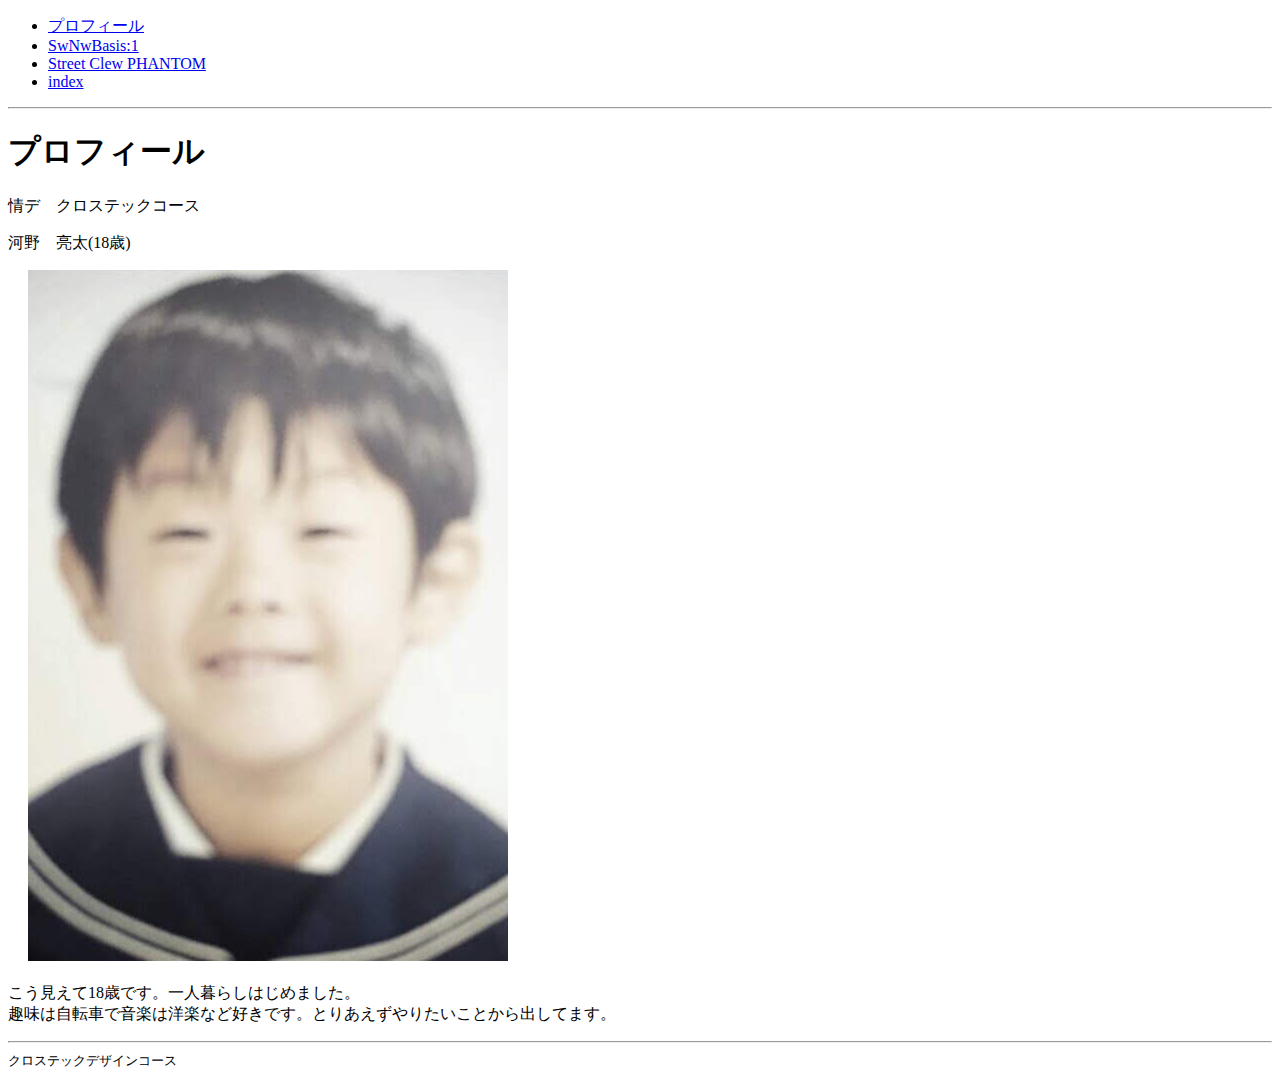
==== cv.html @ ada58b73 "Update cv.html" ====
<!DOCTYPE html>
<html lang="ja" dir="ltr">
  <head>
    <meta charset="utf-8">
    <title>Kono</title>
    <link rel="stylesheet" type="text/css" href="./assets/CSS/header.css">
  </head>
  <body>
    <header>
      <nav id="main_nav">


      <ul>
        <li><a href="./cv.html">プロフィール</a></li>
        <li><a href="swnwb1.html">SwNwBasis:1</a></li>
        <li><a href="./subjects/phantom.html">Street Clew PHANTOM</a></li>
        <li><a href="index.html">index</a></li>


      </ul>
        </nav>
    </header>







<hr>
<main>
  <h1>プロフィール</h1>
<p>情デ　クロステックコース</p>
<p>河野　亮太(18歳)</p>　
<img src="./assets/imajes/IMG_0133.jpg" alt="">
<p>こう見えて18歳です。一人暮らしはじめました。
<br>趣味は自転車で音楽は洋楽など好きです。とりあえずやりたいことから出してます。



</p>

<hr>


</main>

<footer>
  <small>クロステックデザインコース</small>
  </footer>










  </body>
</html>
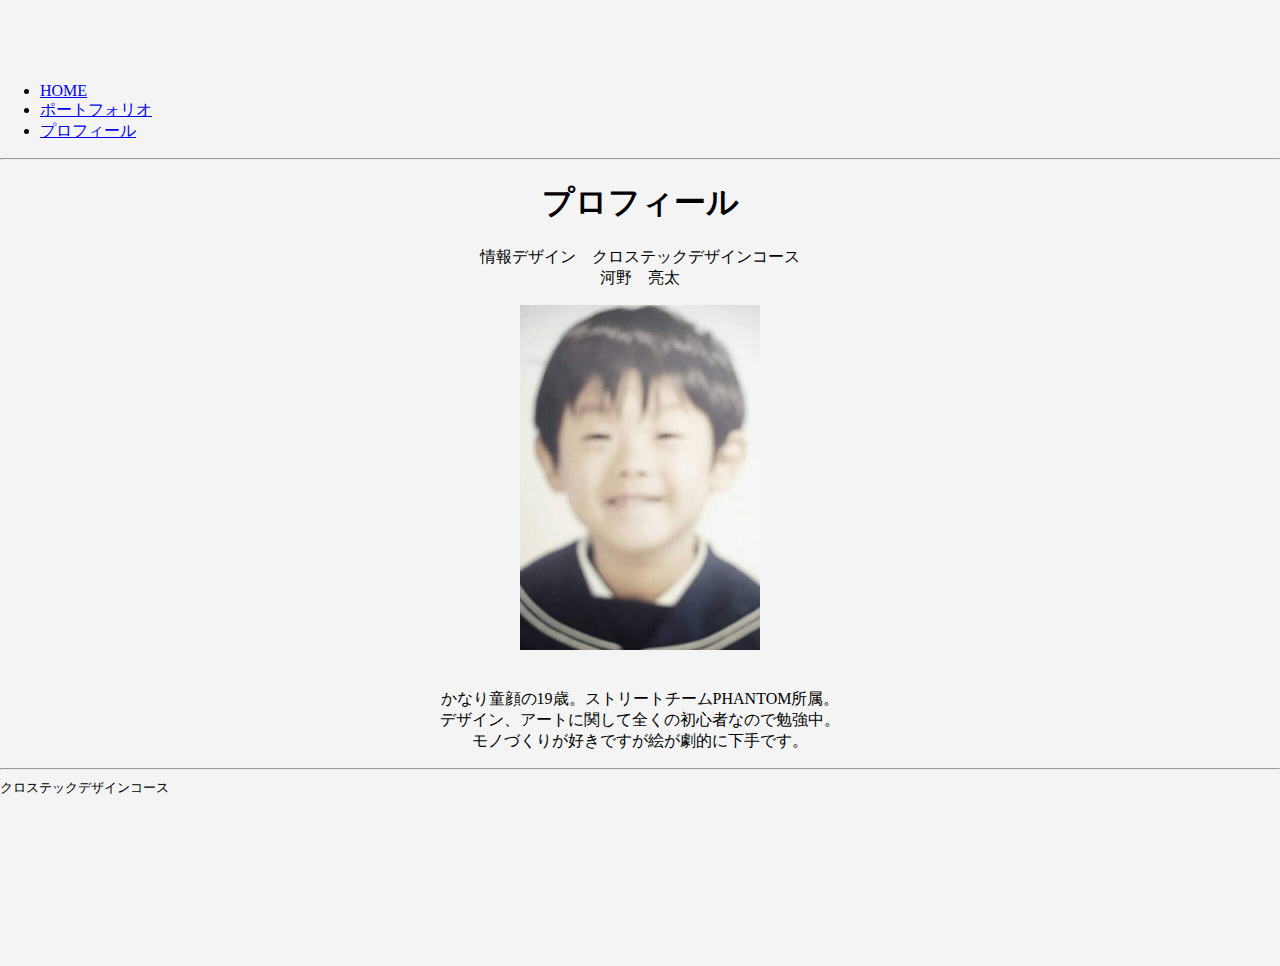
==== commit 79cd2de2: "Update cv.html" ====
--- a/cv.html
+++ b/cv.html
@@ -5,41 +5,48 @@
     <meta charset="utf-8">
     <title>Kono</title>
     <link rel="stylesheet" type="text/css" href="./assets/CSS/header.css">
+    <link rel="stylesheet" type="text/css" href="./assets/CSS/style.css">
   </head>
+
+
   <body>
     <header>
       <nav id="main_nav">
-
-
       <ul>
+        <li><a href="index.html">HOME</a></li>
+        <li><a href="portfolio.html">ポートフォリオ</a></li>
         <li><a href="./cv.html">プロフィール</a></li>
-        <li><a href="swnwb1.html">SwNwBasis:1</a></li>
-        <li><a href="./subjects/phantom.html">Street Clew PHANTOM</a></li>
-        <li><a href="index.html">index</a></li>
-
-
       </ul>
         </nav>
     </header>
 
 
-
-
-
-
-
 <hr>
 <main>
-  <h1>プロフィール</h1>
-<p>情デ　クロステックコース</p>
-<p>河野　亮太(18歳)</p>　
-<img src="./assets/imajes/IMG_0133.jpg" alt="">
-<p>こう見えて18歳です。一人暮らしはじめました。
-<br>趣味は自転車で音楽は洋楽など好きです。とりあえずやりたいことから出してます。
 
+  <div class="center">
 
+    <h1>プロフィール</h1>
 
-</p>
+          <span class="profile">
+           <p>情報デザイン　クロステックデザインコース
+          <br>河野　亮太
+         </p>
+         </span>
+
+                <div class="imagepic">
+                  <img src="./assets/imajes/IMG_0133.jpg" alt="">
+                </div>
+
+　　　　　　<span class="profile2">
+           <p>かなり童顔の19歳。ストリートチームPHANTOM所属。
+     <br>デザイン、アートに関して全くの初心者なので勉強中。
+　　　<br>モノづくりが好きですが絵が劇的に下手です。
+       </p>
+     </span>
+
+</div>
+
 
 <hr>
 
--- a/assets/CSS/style.css
+++ b/assets/CSS/style.css
@@ -0,0 +1,18 @@
+html,body{
+         min-height: 100vh;
+         padding-top: 33px;/*←footerの高さ*/
+         margin:0 0 0 0;
+         background-color: #f4f4f4;
+}
+.center{
+  text-align: center;
+}
+.profile{
+  margin-bottom: 30px;
+}
+.profile2{
+  margin-top: 10px;
+}
+.imagepic{
+ zoom:0.5;
+}
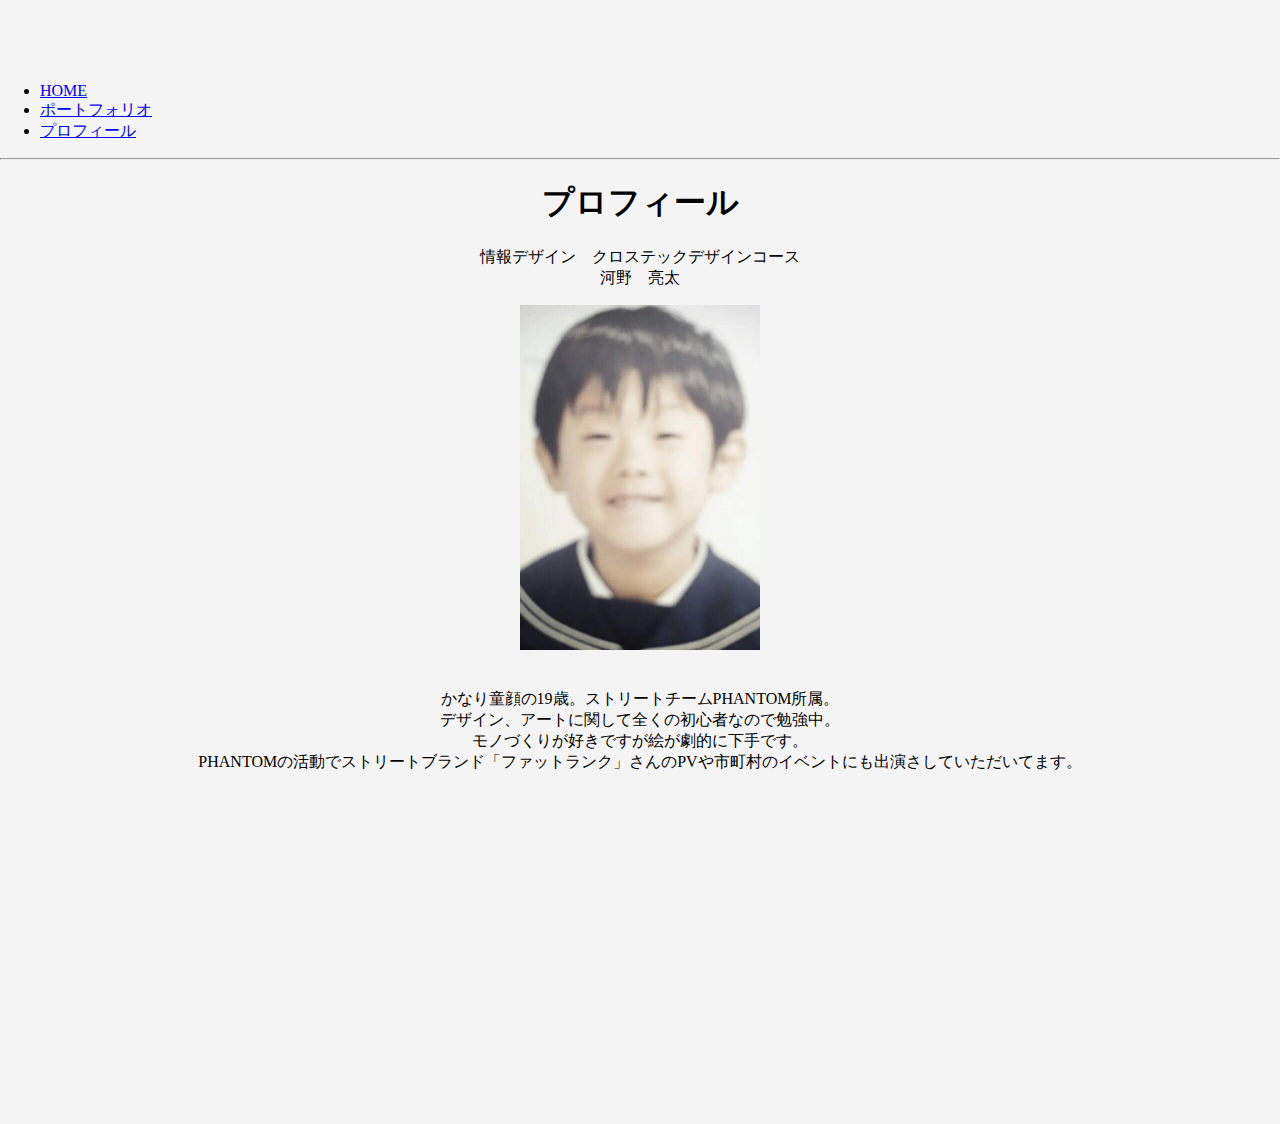
==== commit a9525dd5: "Update cv.html" ====
--- a/cv.html
+++ b/cv.html
@@ -42,21 +42,20 @@
            <p>かなり童顔の19歳。ストリートチームPHANTOM所属。
      <br>デザイン、アートに関して全くの初心者なので勉強中。
 　　　<br>モノづくりが好きですが絵が劇的に下手です。
+　　　<br>PHANTOMの活動でストリートブランド「ファットランク」さんのPVや市町村のイベントにも出演さしていただいてます。
+          </p>
+<iframe width="500" height="315" src="https://www.youtube.com/embed/bFvUN9cQ2h4" frameborder="0" allow="accelerometer; autoplay; encrypted-media; gyroscope; picture-in-picture" allowfullscreen></iframe>
+<iframe width="500" height="315" src="https://www.youtube.com/embed/vUqt0fihKIc" frameborder="0" allow="accelerometer; autoplay; encrypted-media; gyroscope; picture-in-picture" allowfullscreen></iframe>
+
+
+
        </p>
      </span>
 
 </div>
 
 
-<hr>
-
-
 </main>
-
-<footer>
-  <small>クロステックデザインコース</small>
-  </footer>
-
 
 
 
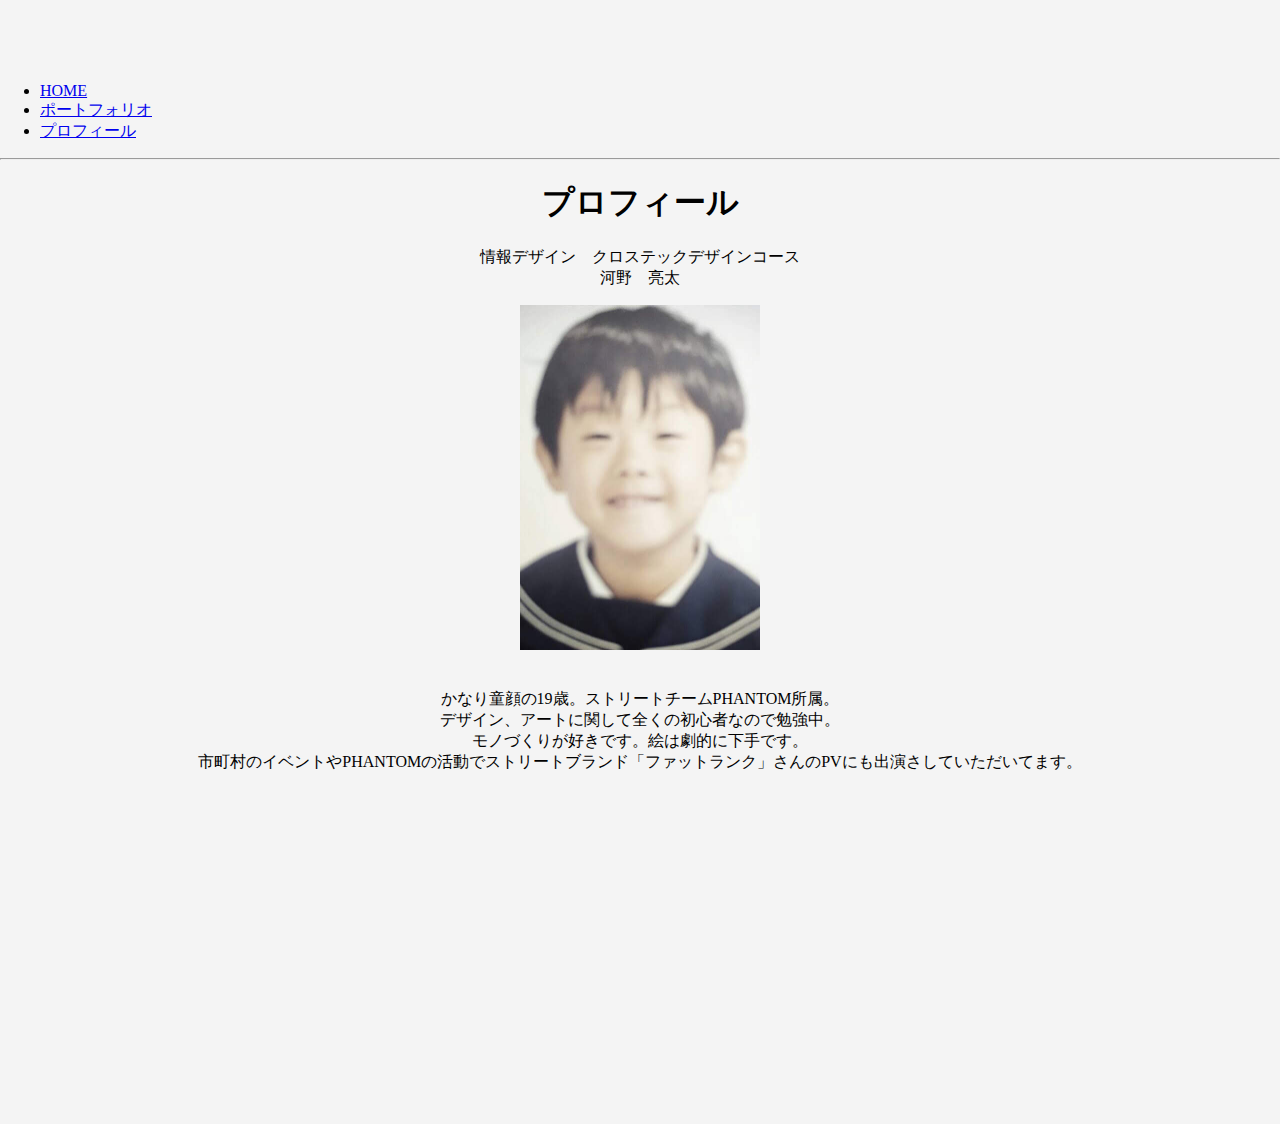
==== commit db9a3ccb: "Update cv.html" ====
--- a/cv.html
+++ b/cv.html
@@ -41,8 +41,8 @@
 　　　　　　<span class="profile2">
            <p>かなり童顔の19歳。ストリートチームPHANTOM所属。
      <br>デザイン、アートに関して全くの初心者なので勉強中。
-　　　<br>モノづくりが好きですが絵が劇的に下手です。
-　　　<br>PHANTOMの活動でストリートブランド「ファットランク」さんのPVや市町村のイベントにも出演さしていただいてます。
+　　　<br>モノづくりが好きです。絵は劇的に下手です。
+　　　<br>市町村のイベントやPHANTOMの活動でストリートブランド「ファットランク」さんのPVにも出演さしていただいてます。
           </p>
 <iframe width="500" height="315" src="https://www.youtube.com/embed/bFvUN9cQ2h4" frameborder="0" allow="accelerometer; autoplay; encrypted-media; gyroscope; picture-in-picture" allowfullscreen></iframe>
 <iframe width="500" height="315" src="https://www.youtube.com/embed/vUqt0fihKIc" frameborder="0" allow="accelerometer; autoplay; encrypted-media; gyroscope; picture-in-picture" allowfullscreen></iframe>
--- a/assets/CSS/style.css
+++ b/assets/CSS/style.css
@@ -3,6 +3,7 @@
          padding-top: 33px;/*←footerの高さ*/
          margin:0 0 0 0;
          background-color: #f4f4f4;
+
 }
 .center{
   text-align: center;
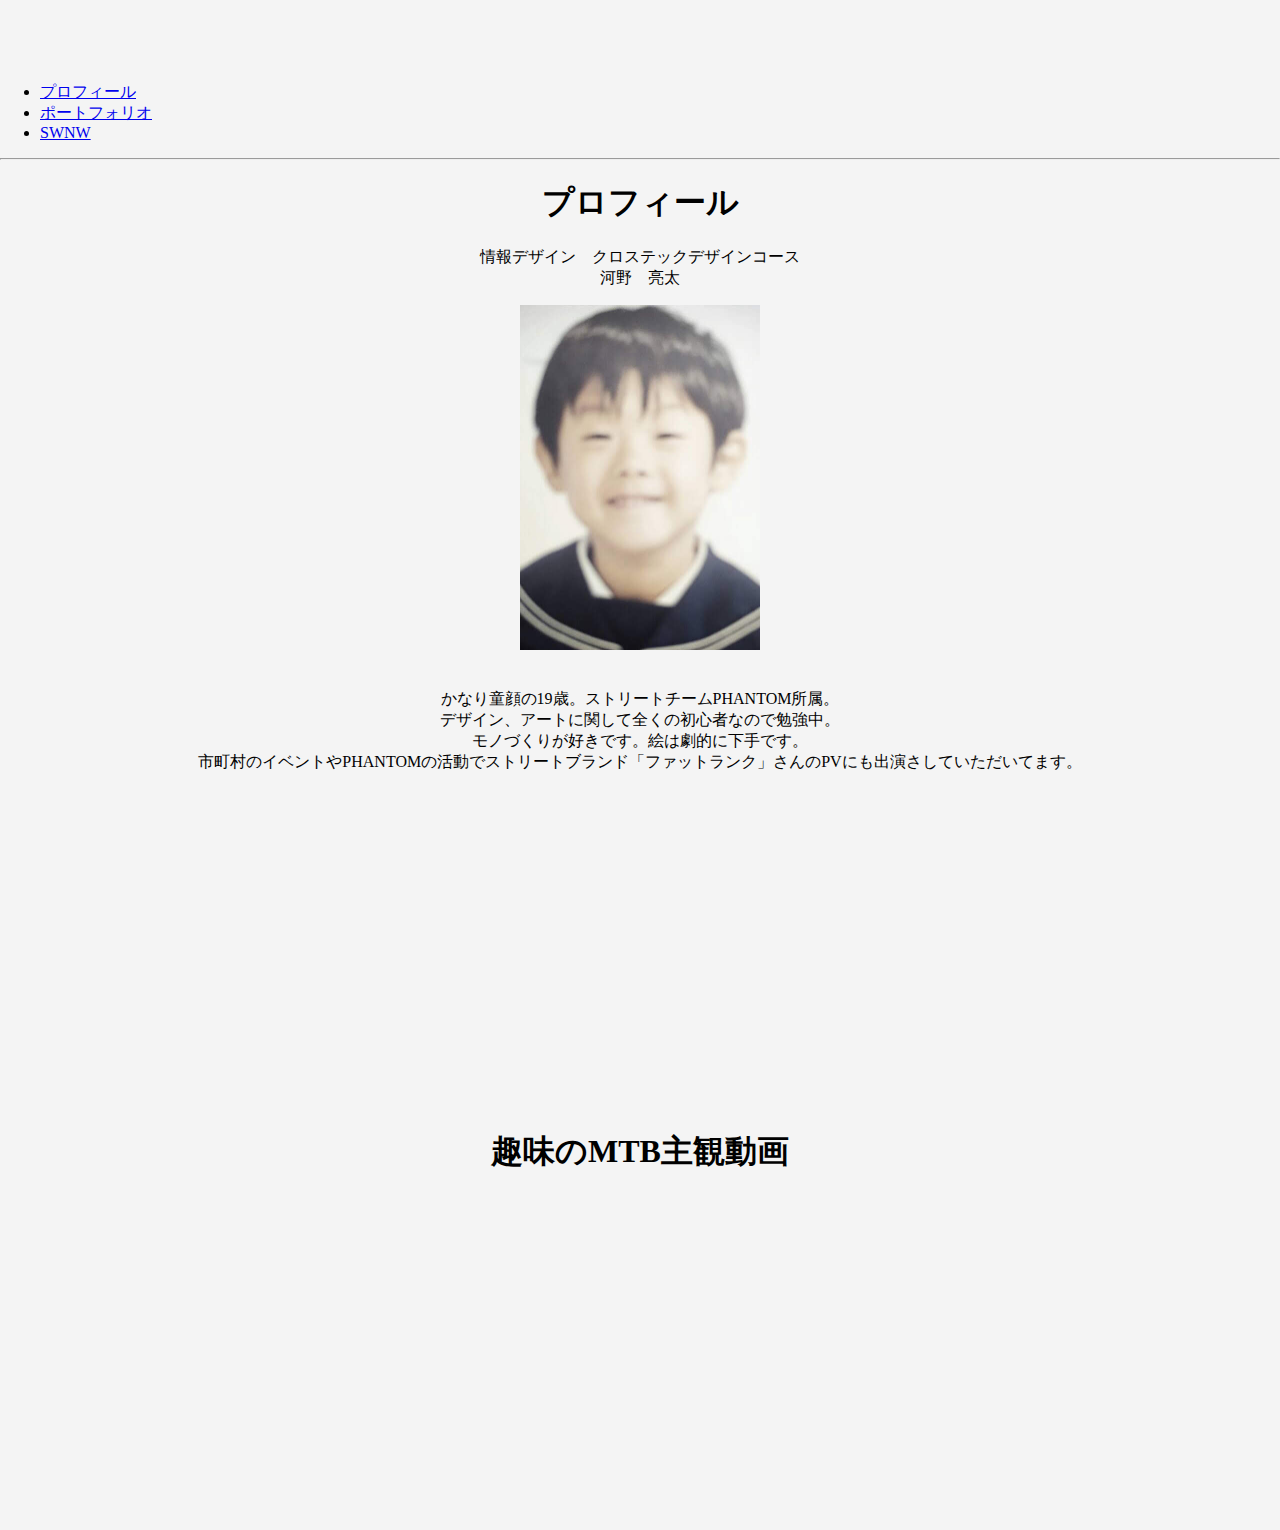
==== commit 607f7ba1: "Update cv.html" ====
--- a/cv.html
+++ b/cv.html
@@ -11,13 +11,13 @@
 
   <body>
     <header>
-      <nav id="main_nav">
+      <div class="wrap">
       <ul>
-        <li><a href="index.html">HOME</a></li>
-        <li><a href="portfolio.html">ポートフォリオ</a></li>
-        <li><a href="./cv.html">プロフィール</a></li>
+        <li><a href="cv.html" class="btn2">プロフィール</a></li>
+        <li><a href="portfolio.html" class="btn4">ポートフォリオ</a></li>
+        <li><a href="index.html" class="btn4">SWNW</a></li>
       </ul>
-        </nav>
+     </div>
     </header>
 
 
@@ -46,7 +46,8 @@
           </p>
 <iframe width="500" height="315" src="https://www.youtube.com/embed/bFvUN9cQ2h4" frameborder="0" allow="accelerometer; autoplay; encrypted-media; gyroscope; picture-in-picture" allowfullscreen></iframe>
 <iframe width="500" height="315" src="https://www.youtube.com/embed/vUqt0fihKIc" frameborder="0" allow="accelerometer; autoplay; encrypted-media; gyroscope; picture-in-picture" allowfullscreen></iframe>
-
+         <h1>趣味のMTB主観動画</h1>
+<iframe width="500" height="315" src="https://www.youtube.com/embed/QvwIBOVbRW8" frameborder="0" allow="accelerometer; autoplay; encrypted-media; gyroscope; picture-in-picture" allowfullscreen></iframe>
 
 
        </p>
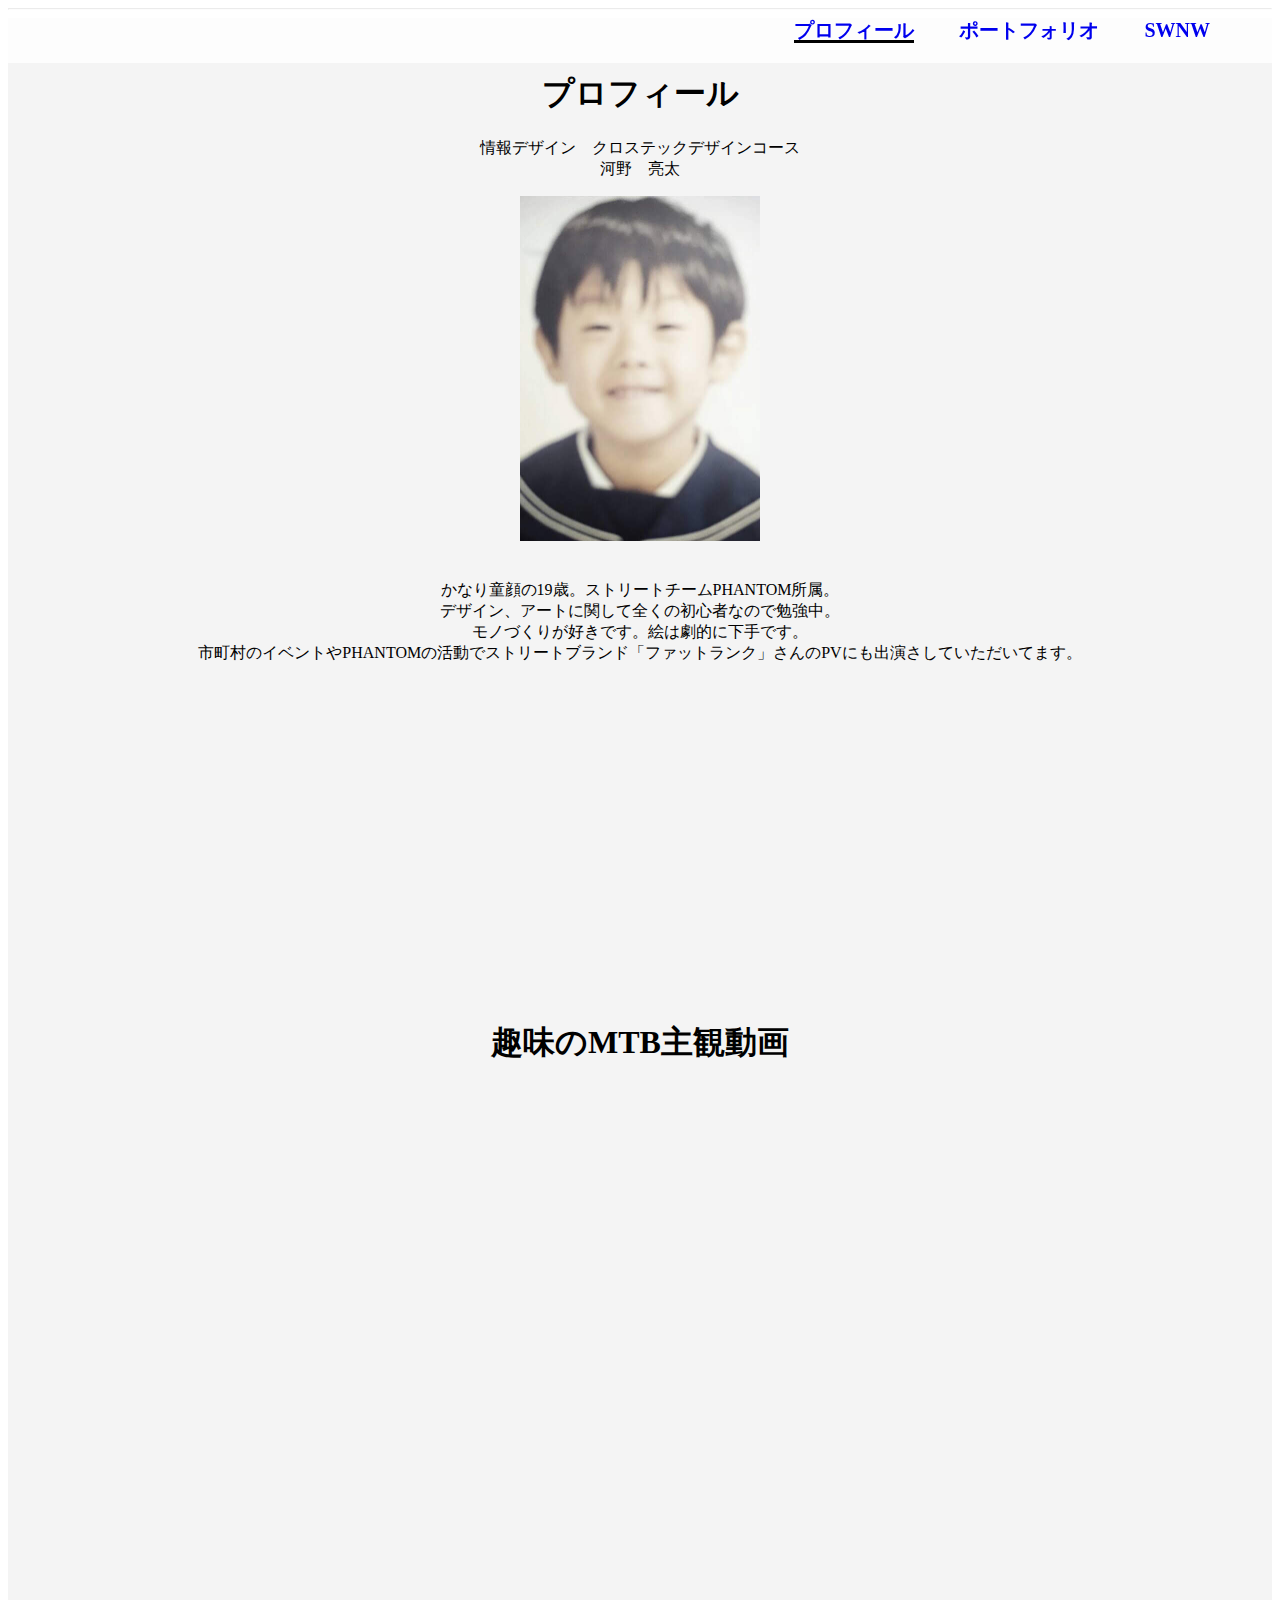
==== commit 394564c5: "Update cv.html" ====
--- a/cv.html
+++ b/cv.html
@@ -55,6 +55,7 @@
 
 </div>
 
+<iframe width="500" height="315" src="https://www.youtube.com/embed/0_i38K96ZoY" frameborder="0" allow="accelerometer; autoplay; encrypted-media; gyroscope; picture-in-picture" allowfullscreen></iframe>
 
 </main>
 
--- a/assets/CSS/header.css
+++ b/assets/CSS/header.css
@@ -0,0 +1,72 @@
+header{
+  z-index:100;
+  width:100%;
+  top:0;
+  left:0;
+  position:fixed;
+  background-color: rgba(255,255,255,0.80);
+  text-align:center;
+  line-height:1;
+  margin: 0px;
+  padding:0px;
+  font-size: 20px;
+  text-decoration: none;
+}
+
+
+.wrap a {
+text-decoration: none;
+}
+.wrap ul {
+    padding:0px 50px 0px 0px;
+    margin-top:0 ;
+    margin-bottom: 0 ;
+    float: right;
+    text-decoration: none;
+}
+.wrap li {
+  display: inline-block;
+  padding:  20px 20px;
+  font-weight: bold;
+}
+.btn4{
+  text-transform: uppercase;
+  text-align: center;
+  position: relative;
+  text-decoration: none;
+  display:inline-block;
+}
+.btn4::before {
+  content: '';
+  position: absolute;
+  bottom: -10px;
+  left: 0px;
+  width: 100%;
+  height: 2px;
+  background: #000000;
+  display: block;
+  -webkit-transform-origin: right top;
+  -ms-transform-origin: right top;
+  transform-origin: right top;
+  -webkit-transform: scale(0, 1);
+  -ms-transform: scale(0, 1);
+  transform: scale(0, 1);
+  -webkit-transition: transform 0.4s cubic-bezier(1, 0, 0, 1);
+  transition: transform 0.4s cubic-bezier(1, 0, 0, 1)
+}
+.btn4:hover::before {
+  -webkit-transform-origin: left top;
+  -ms-transform-origin: left top;
+  transform-origin: left top;
+  -webkit-transform: scale(1, 1);
+  -ms-transform: scale(1, 1);
+  transform: scale(1, 1)
+}
+.btn2{
+  text-transform: uppercase;
+  text-align: center;
+  position: relative;
+  text-decoration: none;
+  display:inline-block;
+  border-bottom: 3px solid #000000;
+}
--- a/assets/CSS/style.css
+++ b/assets/CSS/style.css
@@ -1,4 +1,4 @@
-html,body{
+main{
          min-height: 100vh;
          padding-top: 33px;/*←footerの高さ*/
          margin:0 0 0 0;
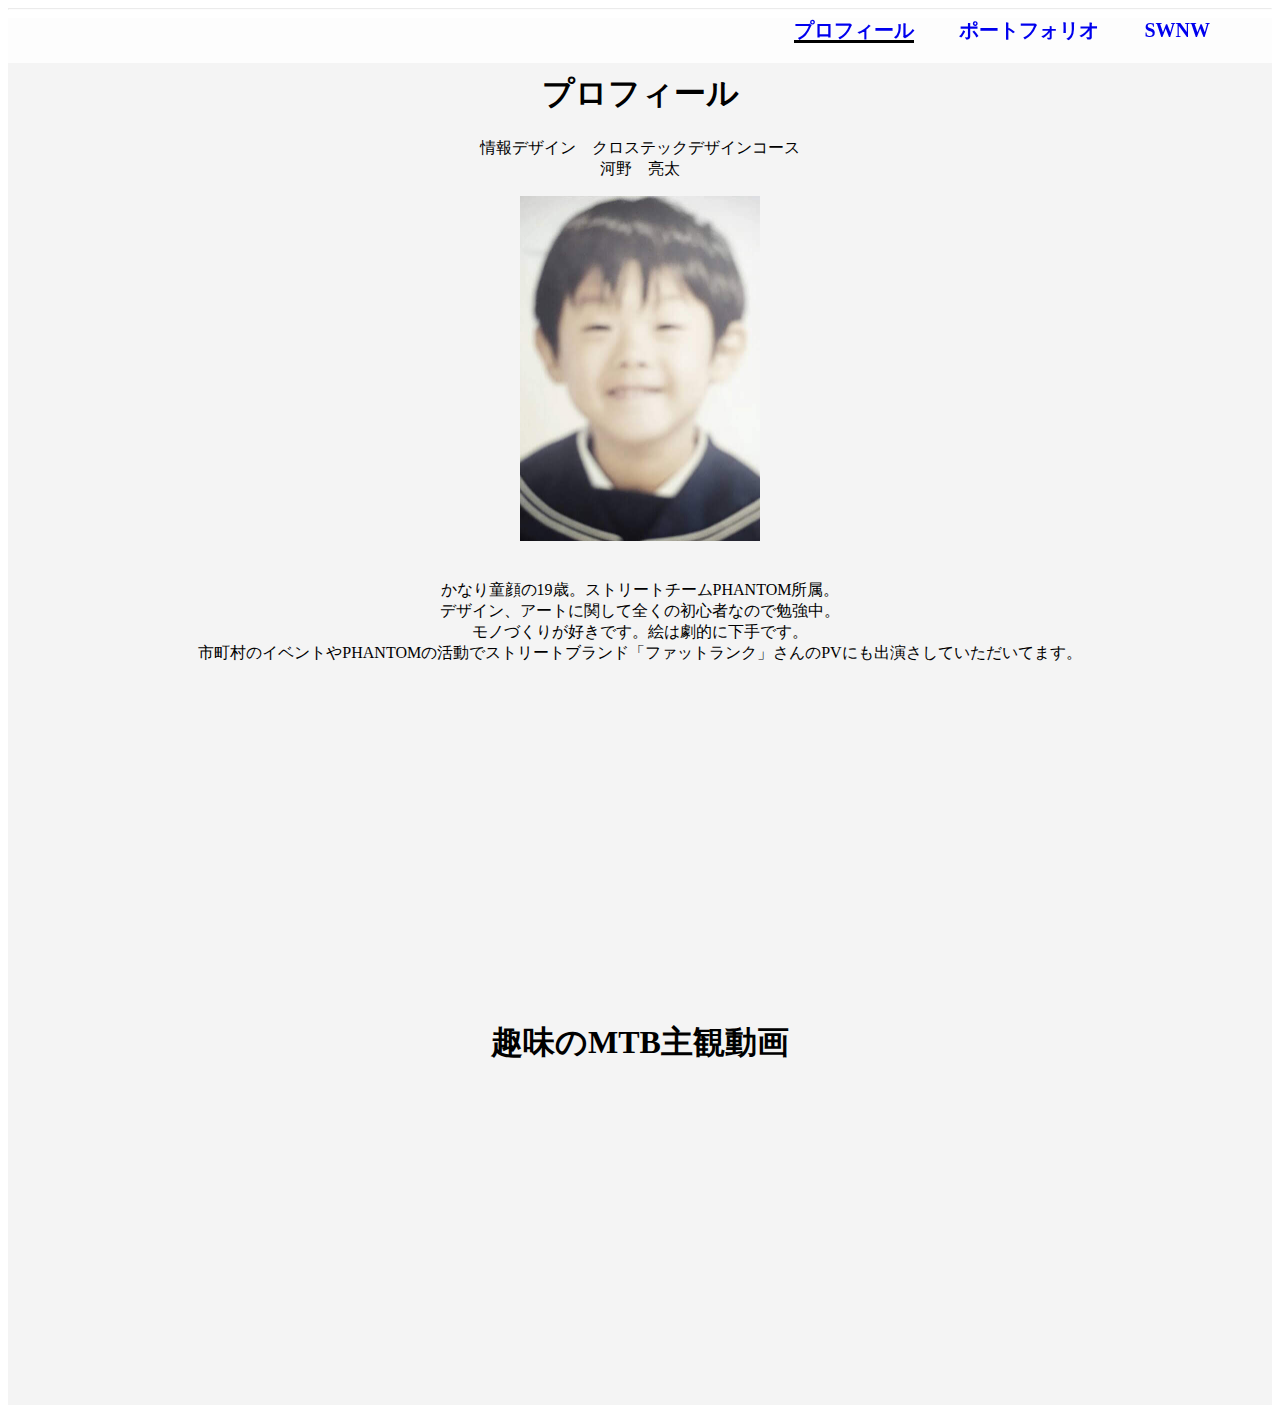
==== commit cc0a2ad8: "Update cv.html" ====
--- a/cv.html
+++ b/cv.html
@@ -55,7 +55,6 @@
 
 </div>
 
-<iframe width="500" height="315" src="https://www.youtube.com/embed/0_i38K96ZoY" frameborder="0" allow="accelerometer; autoplay; encrypted-media; gyroscope; picture-in-picture" allowfullscreen></iframe>
 
 </main>
 
